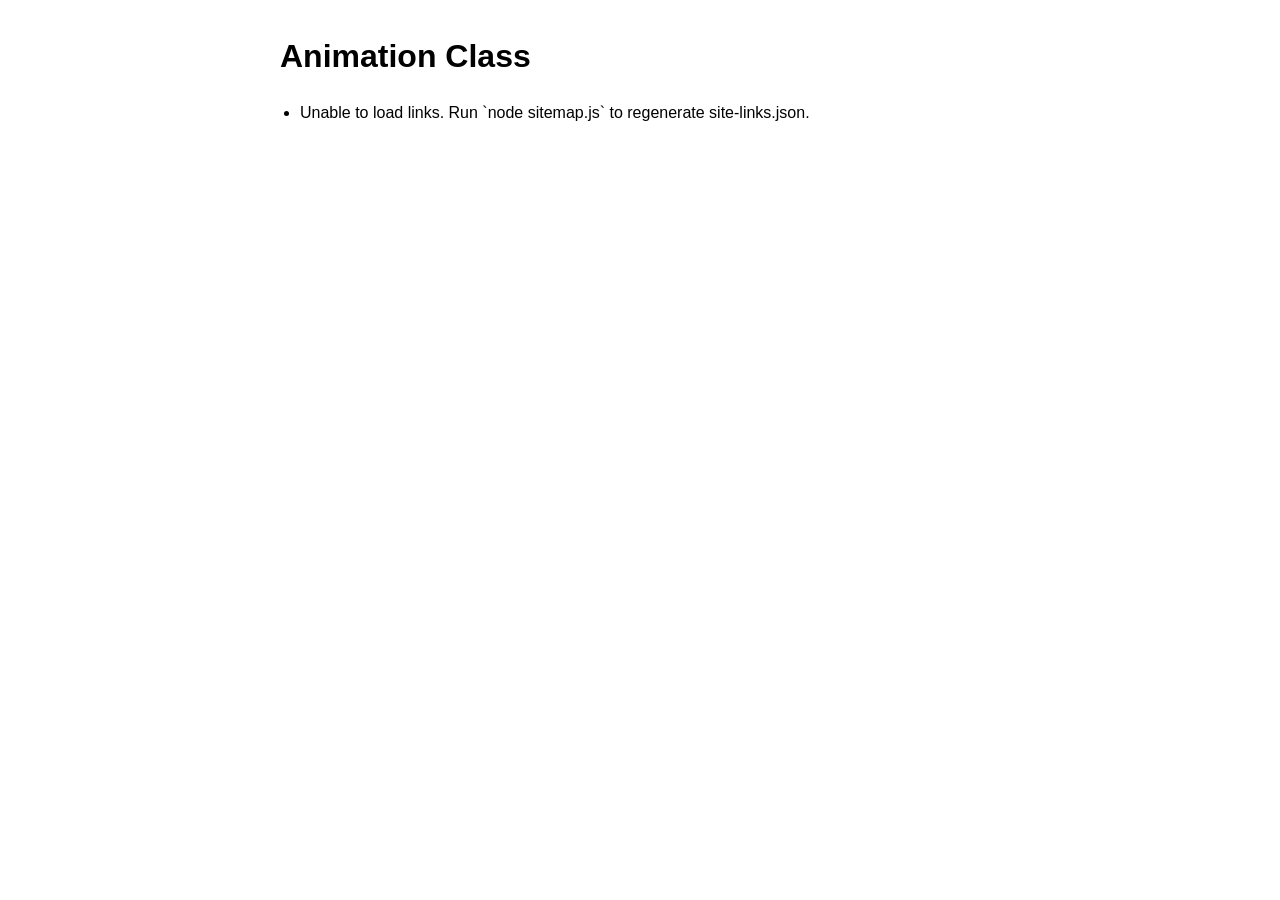
==== index.html @ 3a6baad0 "Home Page set up" ====
<!DOCTYPE html>
<html lang="en">
<head>
    <meta charset="UTF-8">
    <meta name="viewport" content="width=device-width, initial-scale=1.0">
    <link rel="stylesheet" href="css/styles.css">
    <title>Animation Class</title>
</head>
<body>
        <h1>Animation Class</h1>
        <ul id="site-map"></ul>

        <script src="site-links.js"></script>
</body>
</html>
---- css/styles.css ----
body {
                font-family: "Segoe UI", Tahoma, Geneva, Verdana, sans-serif;
                max-width: 720px;
                margin: 2rem auto;
                padding: 0 1rem;
                line-height: 1.5;
            }

            ul {
                padding-left: 1.25rem;
            }

            li {
                margin: 0.4rem 0;
            }
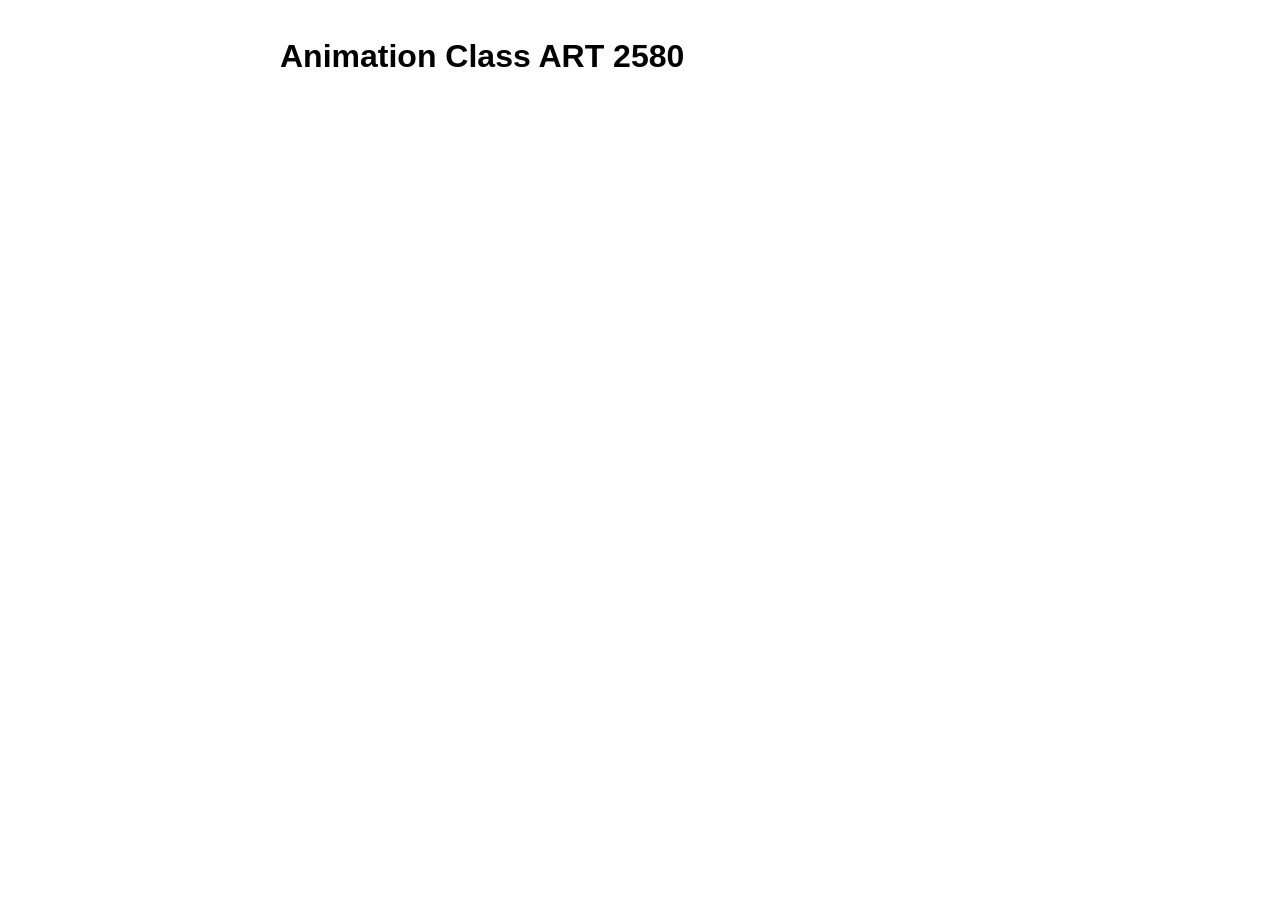
==== commit 77d75468: "Header now has class number" ====
--- a/index.html
+++ b/index.html
@@ -7,9 +7,8 @@
     <title>Animation Class</title>
 </head>
 <body>
-        <h1>Animation Class</h1>
+        <h1>Animation Class ART 2580</h1>
         <ul id="site-map"></ul>
-
         <script src="site-links.js"></script>
 </body>
 </html>
